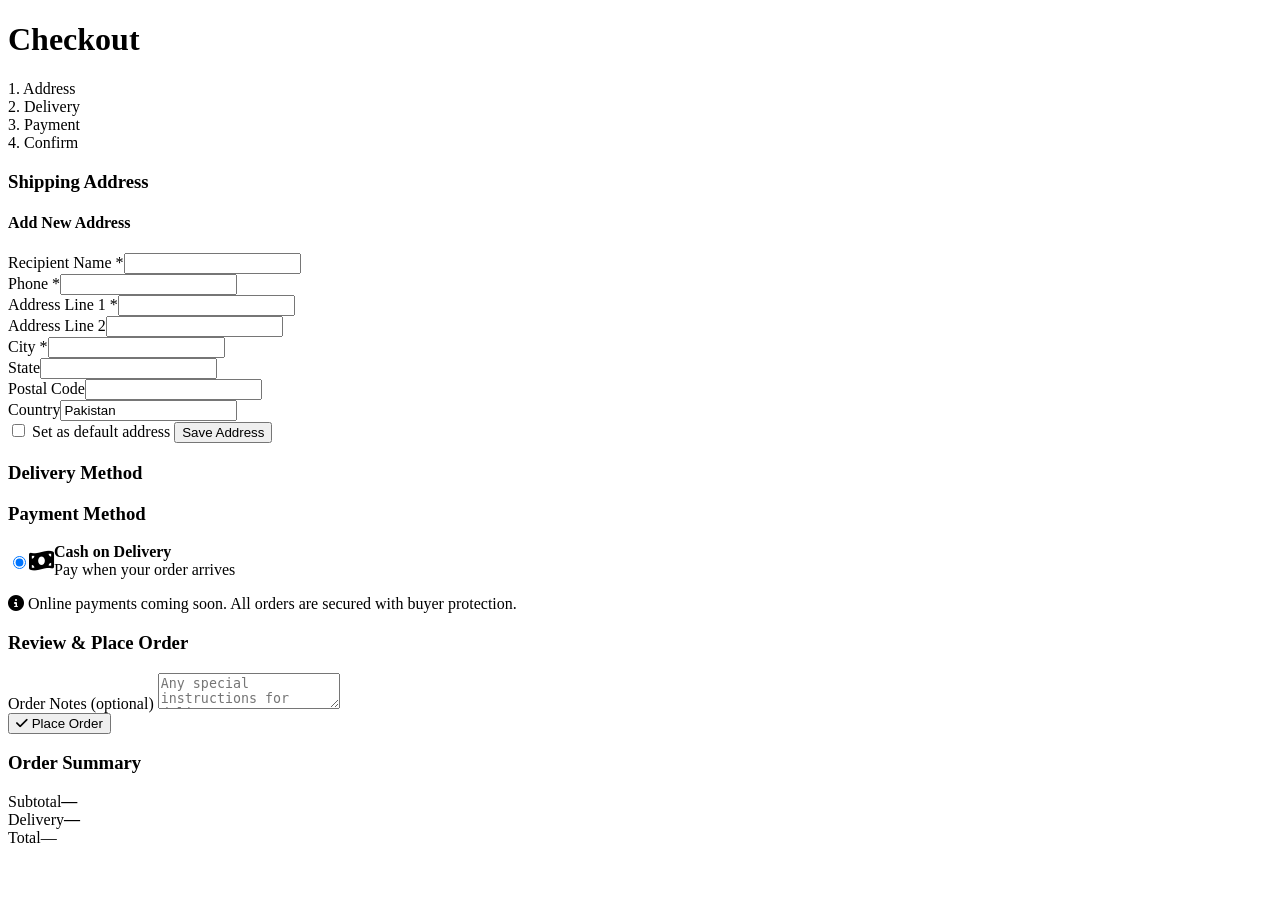
==== frontend/checkout.html @ e9b9c745 "NovaMarket: Flask+MongoDB marketplace, production-ready for Render - 77 API routes: auth(JWT), buyer" ====
<!DOCTYPE html>
<html lang="en">
<head>
  <meta charset="UTF-8">
  <meta name="viewport" content="width=device-width, initial-scale=1.0">
  <title>Checkout — NovaMarket</title>
  <meta name="description" content="Complete your order securely.">
  <link rel="preconnect" href="https://fonts.googleapis.com">
  <link href="https://fonts.googleapis.com/css2?family=Inter:wght@400;500;600;700&family=Sora:wght@600;700;800&display=swap" rel="stylesheet">
  <link rel="stylesheet" href="https://cdnjs.cloudflare.com/ajax/libs/font-awesome/6.5.1/css/all.min.css">
  <link rel="stylesheet" href="/assets/css/main.css">
</head>
<body>
  <div id="site-header"></div>

  <main class="container section-sm">
    <div class="page-header">
      <h1>Checkout</h1>
    </div>

    <div class="checkout-steps" id="checkout-steps">
      <div class="step active" data-step="1">1. Address</div>
      <div class="step" data-step="2">2. Delivery</div>
      <div class="step" data-step="3">3. Payment</div>
      <div class="step" data-step="4">4. Confirm</div>
    </div>

    <div class="grid" style="grid-template-columns:1fr 380px;align-items:start">
      <div>
        <!-- Step 1: Address -->
        <section id="step-address" class="card" style="padding:var(--nm-space-5);margin-bottom:var(--nm-space-4)">
          <h3 class="mb-4">Shipping Address</h3>
          <div id="address-list"></div>
          <form id="new-address-form" class="mt-4">
            <h4 class="mb-3">Add New Address</h4>
            <div class="form-row">
              <div class="form-group"><label class="form-label">Recipient Name *</label><input name="recipient_name" class="form-control" required></div>
              <div class="form-group"><label class="form-label">Phone *</label><input name="phone" class="form-control" required></div>
            </div>
            <div class="form-group"><label class="form-label">Address Line 1 *</label><input name="address_line1" class="form-control" required></div>
            <div class="form-group"><label class="form-label">Address Line 2</label><input name="address_line2" class="form-control"></div>
            <div class="form-row">
              <div class="form-group"><label class="form-label">City *</label><input name="city" class="form-control" required></div>
              <div class="form-group"><label class="form-label">State</label><input name="state" class="form-control"></div>
            </div>
            <div class="form-row">
              <div class="form-group"><label class="form-label">Postal Code</label><input name="postal_code" class="form-control"></div>
              <div class="form-group"><label class="form-label">Country</label><input name="country" class="form-control" value="Pakistan"></div>
            </div>
            <label class="form-check mb-3"><input type="checkbox" name="is_default"> Set as default address</label>
            <button type="submit" class="btn btn-outline">Save Address</button>
          </form>
        </section>

        <!-- Step 2: Delivery -->
        <section id="step-delivery" class="card hidden" style="padding:var(--nm-space-5);margin-bottom:var(--nm-space-4)">
          <h3 class="mb-4">Delivery Method</h3>
          <div id="delivery-options"></div>
        </section>

        <!-- Step 3: Payment -->
        <section id="step-payment" class="card hidden" style="padding:var(--nm-space-5);margin-bottom:var(--nm-space-4)">
          <h3 class="mb-4">Payment Method</h3>
          <label class="card" style="padding:var(--nm-space-4);display:flex;align-items:center;gap:var(--nm-space-3);cursor:pointer;border:2px solid var(--nm-primary)">
            <input type="radio" name="payment" value="cod" checked>
            <i class="fas fa-money-bill-wave" style="font-size:1.4rem;color:var(--nm-primary)"></i>
            <div><strong>Cash on Delivery</strong><div class="text-sm text-muted">Pay when your order arrives</div></div>
          </label>
          <p class="text-sm text-muted mt-3"><i class="fas fa-info-circle"></i> Online payments coming soon. All orders are secured with buyer protection.</p>
        </section>

        <!-- Step 4: Confirm -->
        <section id="step-confirm" class="card hidden" style="padding:var(--nm-space-5)">
          <h3 class="mb-4">Review & Place Order</h3>
          <div id="order-review"></div>
          <div class="form-group mt-4">
            <label class="form-label">Order Notes (optional)</label>
            <textarea id="order-notes" class="form-textarea" placeholder="Any special instructions for delivery..."></textarea>
          </div>
          <button class="btn btn-primary btn-lg btn-block" id="place-order-btn">
            <i class="fas fa-check"></i> Place Order
          </button>
        </section>
      </div>

      <aside>
        <div class="summary-card">
          <h3 class="mb-4">Order Summary</h3>
          <div id="summary-items"></div>
          <div class="summary-row"><span>Subtotal</span><strong id="sum-subtotal">—</strong></div>
          <div class="summary-row"><span>Delivery</span><strong id="sum-delivery">—</strong></div>
          <div class="summary-row total"><span>Total</span><span id="sum-total">—</span></div>
        </div>
      </aside>
    </div>
  </main>

  <div id="site-footer"></div>
  <script src="/assets/js/api.js"></script>
  <script src="/assets/js/app.js"></script>
  <script src="/assets/js/checkout.js"></script>
</body>
</html>
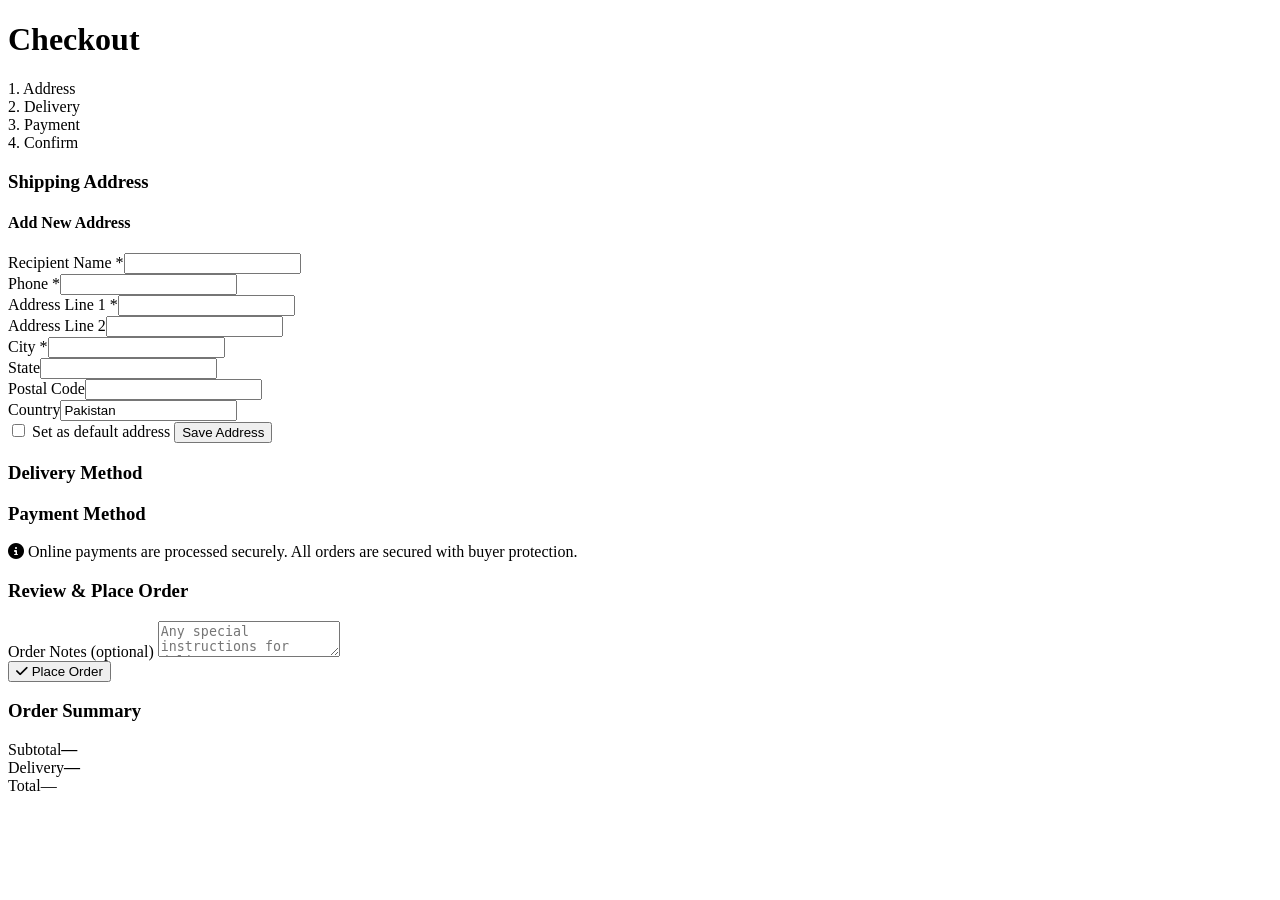
==== commit 2b33b38c: "Add Stripe gateway, refresh-token rotation, order emails, demo images - Implement Stripe Checkout + " ====
--- a/frontend/checkout.html
+++ b/frontend/checkout.html
@@ -61,12 +61,8 @@
         <!-- Step 3: Payment -->
         <section id="step-payment" class="card hidden" style="padding:var(--nm-space-5);margin-bottom:var(--nm-space-4)">
           <h3 class="mb-4">Payment Method</h3>
-          <label class="card" style="padding:var(--nm-space-4);display:flex;align-items:center;gap:var(--nm-space-3);cursor:pointer;border:2px solid var(--nm-primary)">
-            <input type="radio" name="payment" value="cod" checked>
-            <i class="fas fa-money-bill-wave" style="font-size:1.4rem;color:var(--nm-primary)"></i>
-            <div><strong>Cash on Delivery</strong><div class="text-sm text-muted">Pay when your order arrives</div></div>
-          </label>
-          <p class="text-sm text-muted mt-3"><i class="fas fa-info-circle"></i> Online payments coming soon. All orders are secured with buyer protection.</p>
+          <div id="payment-methods"></div>
+          <p class="text-sm text-muted mt-3"><i class="fas fa-info-circle"></i> Online payments are processed securely. All orders are secured with buyer protection.</p>
         </section>
 
         <!-- Step 4: Confirm -->
